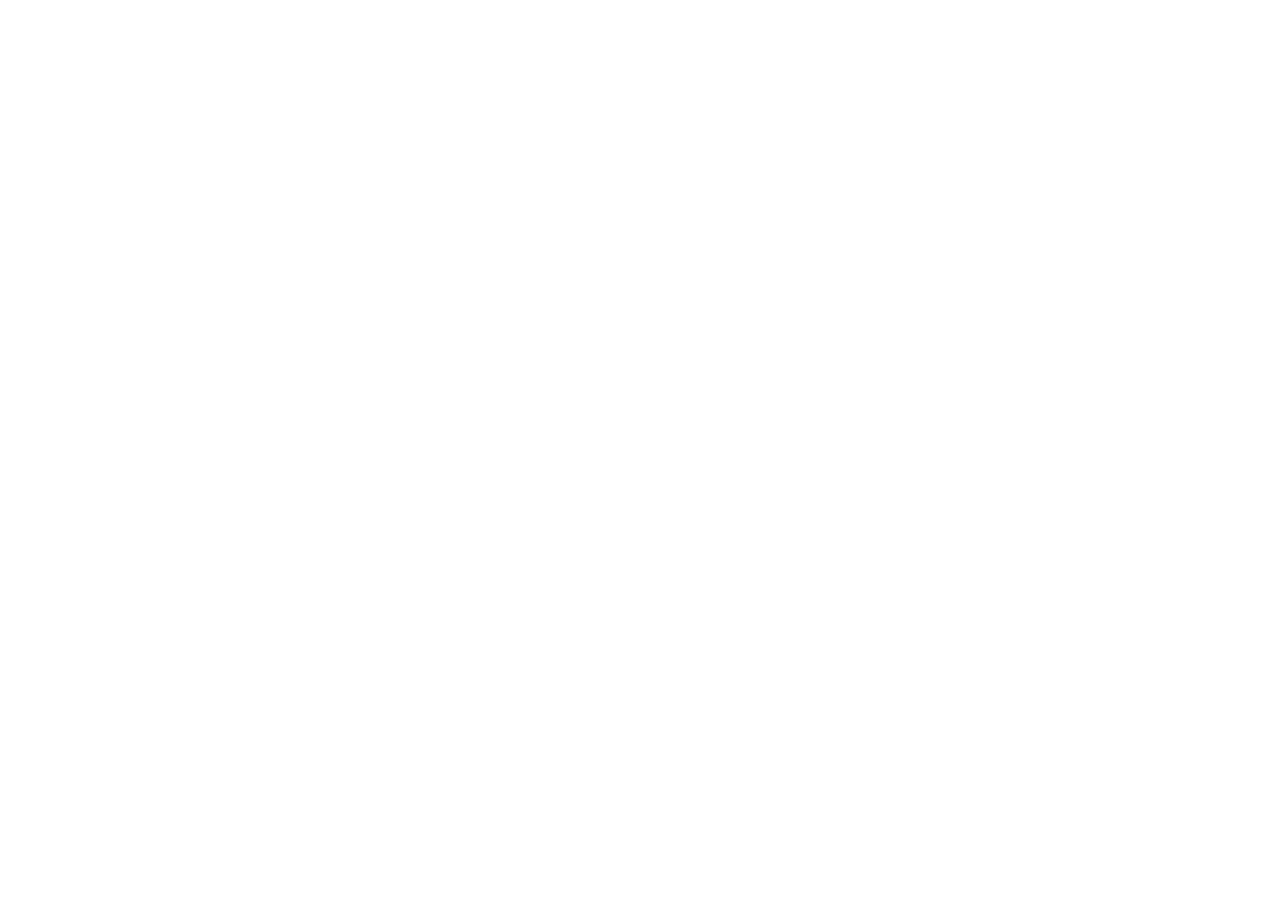
==== index.html @ 5826eada "I work on dom in js" ====
<!DOCTYPE html>
<html lang="en">
<head>
    <meta charset="UTF-8">
    <meta name="viewport" content="width=device-width, initial-scale=1.0">
    <title>JS HTML DOM @mshahdevs</title>
</head>
<body>
    <script src="app.js"></script>
</body>
</html>
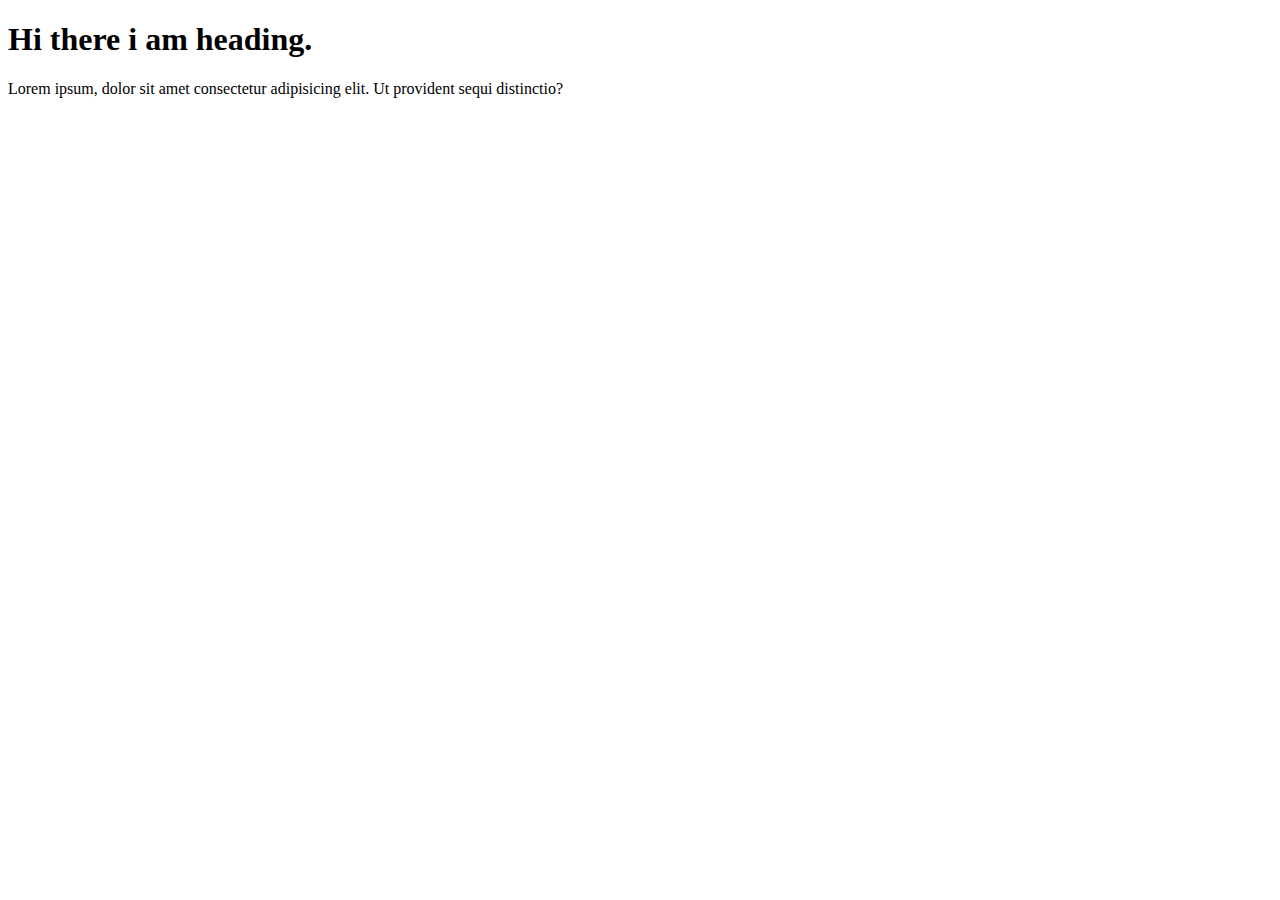
==== commit 42799cf2: "I add htmlcollection topics and a lot of stuff" ====
--- a/index.html
+++ b/index.html
@@ -6,6 +6,24 @@
     <title>JS HTML DOM @mshahdevs</title>
 </head>
 <body>
-    <script src="app.js"></script>
+    <!-- <h1>Navigator Example</h1>
+	<button id="btn">Get Navigator Info</button>
+	<div id="output"></div>
+ <hr>
+    <div id="container">
+		<p id="para">This is a paragraph.</p>
+        <P id="para">THIRD</P>
+        <BUTton>hu</BUTton>
+	</div> -->
+    <!-- This is a comment -->
+
+    <h1 id="heading" class="title">
+        Hi there i am heading. <span style="display: none;">this is span</span> 
+        <!-- here i take the span tag for differenciation of innerText and textContent --> 
+    </h1>
+    <p class="title">Lorem ipsum, dolor sit amet consectetur adipisicing elit. Ut provident sequi distinctio?</p>
+
+
+    <script src="HTMLCollection.js"></script>
 </body>
 </html>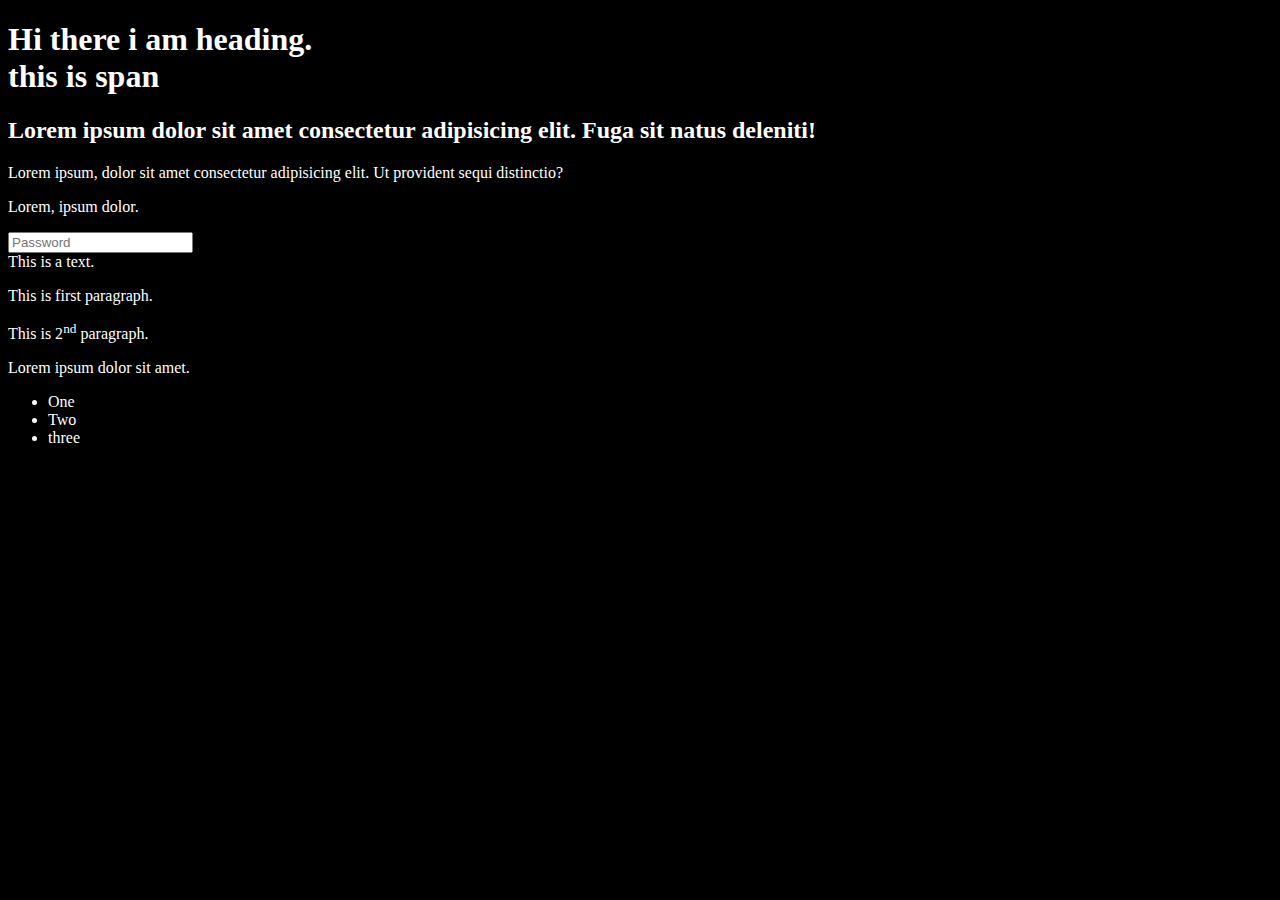
==== commit c18b8baa: "I add NodeList and HTMLCollection difference" ====
--- a/index.html
+++ b/index.html
@@ -18,11 +18,33 @@
     <!-- This is a comment -->
 
     <h1 id="heading" class="title">
-        Hi there i am heading. <span style="display: none;">this is span</span> 
+        Hi there i am heading. <span style="display:flex;">this is span</span> 
         <!-- here i take the span tag for differenciation of innerText and textContent --> 
     </h1>
+    <h2>Lorem ipsum dolor sit amet consectetur adipisicing elit. Fuga sit natus deleniti!</h2>
     <p class="title">Lorem ipsum, dolor sit amet consectetur adipisicing elit. Ut provident sequi distinctio?</p>
+    <p>Lorem, ipsum dolor.</p>
+    <input type="password" placeholder="Password">
 
+    <!-- <div>
+        <button>button1</button>
+        <button>button2</button>
+        shah
+        <button>button3</button>
+    </div> -->
+
+    <div>
+        This is a text.
+        <p class="paragraphs paragraph1">This is first paragraph.</p>
+        <p class="paragraphs paragraph2">This is 2<sup>nd</sup> paragraph.</p>
+        <p class="paragraphs paragraph3">Lorem ipsum dolor sit amet.</p>
+    </div>
+
+    <ul>
+        <li>One</li>
+        <li>Two</li>
+        <li>three</li>
+    </ul>
 
     <script src="HTMLCollection.js"></script>
 </body>
